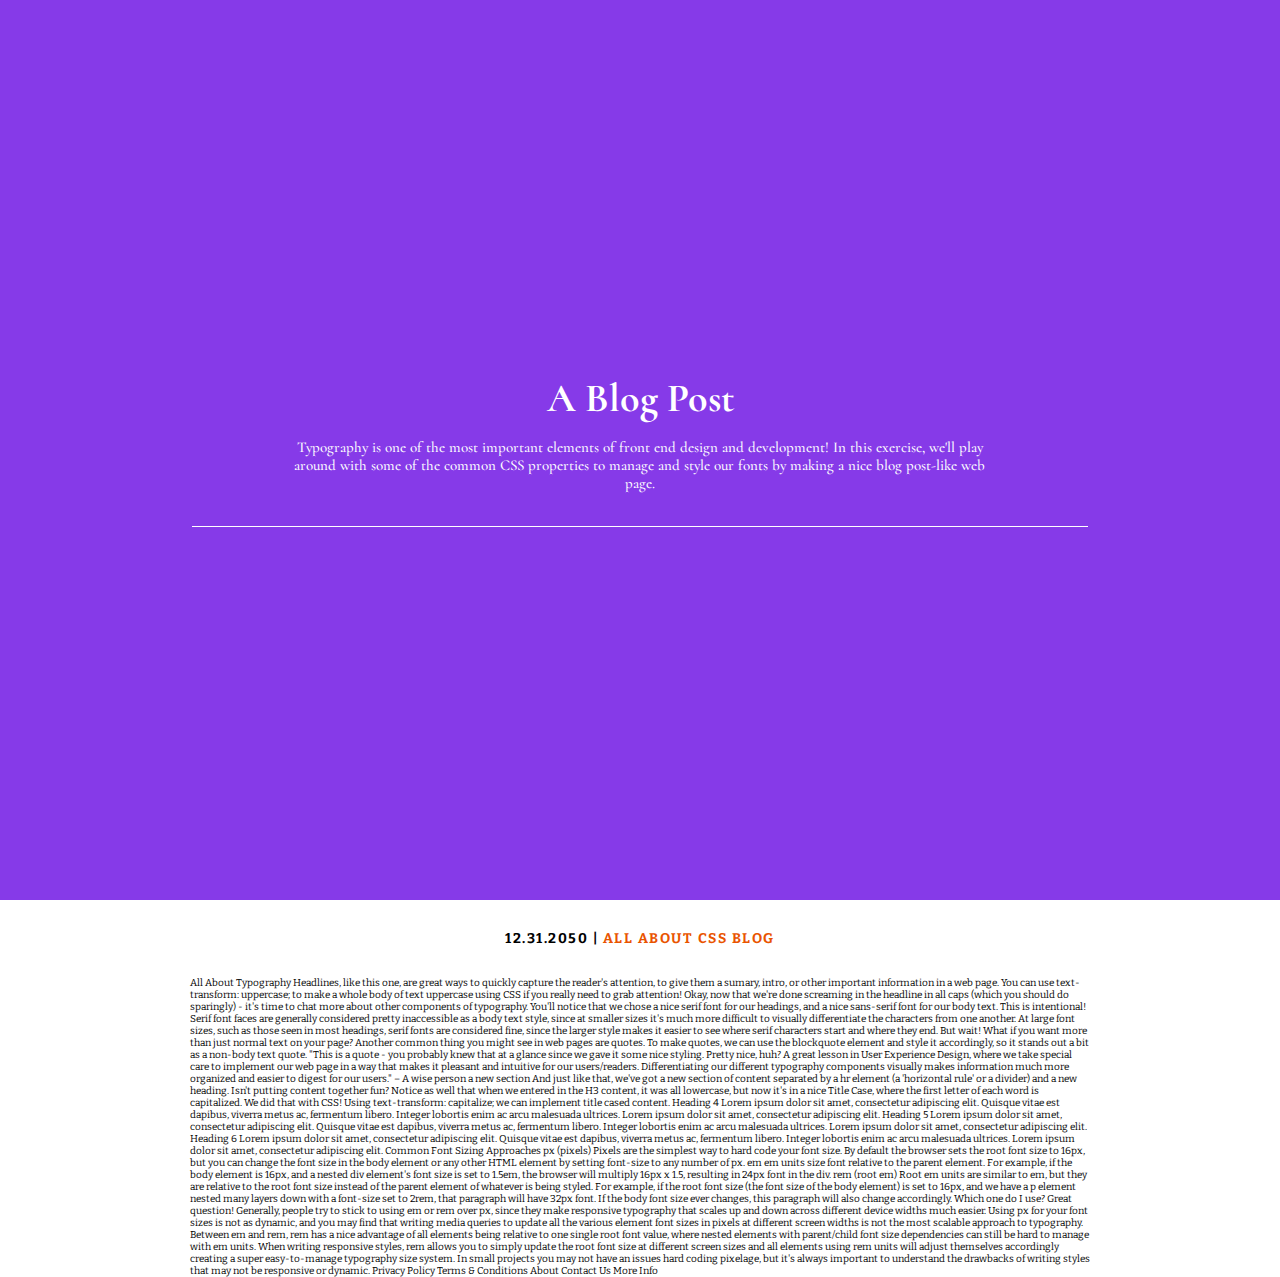
==== 03/index.html @ 82826b31 "3" ====
<html lang="en">
   <head>
      <meta charset="UTF-8" />
      <meta name="viewport" content="width=device-width, initial-scale=1.0" />
      <title>Hero</title>
      <link rel="preconnect" href="https://fonts.googleapis.com" />
      <link rel="preconnect" href="https://fonts.gstatic.com" crossorigin />
      <link
         href="https://fonts.googleapis.com/css2?family=Bitter:ital,wght@0,100..900;1,100..900&display=swap"
         rel="stylesheet" />
      <link rel="stylesheet" href="style.css" />
   </head>
   <body>
      <div class="hero-container">
         <div class="hero">
            <h1>A Blog Post</h1>
            <p>
               Typography is one of the most important elements of front end
               design and development! In this exercise, we'll play around with
               some of the common CSS properties to manage and style our fonts
               by making a nice blog post-like web page.
            </p>
         </div>
      </div>
      <div class="blog-container">
         <p class="info">12.31.2050 | <span>ALL ABOUT CSS BLOG</span></p>
         <div>
            All About Typography Headlines, like this one, are great ways to
            quickly capture the reader's attention, to give them a sumary,
            intro, or other important information in a web page. You can use
            text-transform: uppercase; to make a whole body of text uppercase
            using CSS if you really need to grab attention! Okay, now that we're
            done screaming in the headline in all caps (which you should do
            sparingly) - it's time to chat more about other components of
            typography. You'll notice that we chose a nice serif font for our
            headings, and a nice sans-serif font for our body text. This is
            intentional! Serif font faces are generally considered pretty
            inaccessible as a body text style, since at smaller sizes it's much
            more difficult to visually differentiate the characters from one
            another. At large font sizes, such as those seen in most headings,
            serif fonts are considered fine, since the larger style makes it
            easier to see where serif characters start and where they end. But
            wait! What if you want more than just normal text on your page?
            Another common thing you might see in web pages are quotes. To make
            quotes, we can use the blockquote element and style it accordingly,
            so it stands out a bit as a non-body text quote. "This is a quote -
            you probably knew that at a glance since we gave it some nice
            styling. Pretty nice, huh? A great lesson in User Experience Design,
            where we take special care to implement our web page in a way that
            makes it pleasant and intuitive for our users/readers.
            Differentiating our different typography components visually makes
            information much more organized and easier to digest for our users."
            – A wise person a new section And just like that, we've got a new
            section of content separated by a hr element (a 'horizontal rule' or
            a divider) and a new heading. Isn't putting content together fun?
            Notice as well that when we entered in the H3 content, it was all
            lowercase, but now it's in a nice Title Case, where the first letter
            of each word is capitalized. We did that with CSS! Using
            text-transform: capitalize; we can implement title cased content.
            Heading 4 Lorem ipsum dolor sit amet, consectetur adipiscing elit.
            Quisque vitae est dapibus, viverra metus ac, fermentum libero.
            Integer lobortis enim ac arcu malesuada ultrices. Lorem ipsum dolor
            sit amet, consectetur adipiscing elit. Heading 5 Lorem ipsum dolor
            sit amet, consectetur adipiscing elit. Quisque vitae est dapibus,
            viverra metus ac, fermentum libero. Integer lobortis enim ac arcu
            malesuada ultrices. Lorem ipsum dolor sit amet, consectetur
            adipiscing elit. Heading 6 Lorem ipsum dolor sit amet, consectetur
            adipiscing elit. Quisque vitae est dapibus, viverra metus ac,
            fermentum libero. Integer lobortis enim ac arcu malesuada ultrices.
            Lorem ipsum dolor sit amet, consectetur adipiscing elit. Common Font
            Sizing Approaches px (pixels) Pixels are the simplest way to hard
            code your font size. By default the browser sets the root font size
            to 16px, but you can change the font size in the body element or any
            other HTML element by setting font-size to any number of px. em em
            units size font relative to the parent element. For example, if the
            body element is 16px, and a nested div element's font size is set to
            1.5em, the browser will multiply 16px x 1.5, resulting in 24px font
            in the div. rem (root em) Root em units are similar to em, but they
            are relative to the root font size instead of the parent element of
            whatever is being styled. For example, if the root font size (the
            font size of the body element) is set to 16px, and we have a p
            element nested many layers down with a font-size set to 2rem, that
            paragraph will have 32px font. If the body font size ever changes,
            this paragraph will also change accordingly. Which one do I use?
            Great question! Generally, people try to stick to using em or rem
            over px, since they make responsive typography that scales up and
            down across different device widths much easier. Using px for your
            font sizes is not as dynamic, and you may find that writing media
            queries to update all the various element font sizes in pixels at
            different screen widths is not the most scalable approach to
            typography. Between em and rem, rem has a nice advantage of all
            elements being relative to one single root font value, where nested
            elements with parent/child font size dependencies can still be hard
            to manage with em units. When writing responsive styles, rem allows
            you to simply update the root font size at different screen sizes
            and all elements using rem units will adjust themselves accordingly
            creating a super easy-to-manage typography size system. In small
            projects you may not have an issues hard coding pixelage, but it's
            always important to understand the drawbacks of writing styles that
            may not be responsive or dynamic. Privacy Policy Terms & Conditions
            About Contact Us More Info
         </div>
      </div>
   </body>
</html>
---- 03/style.css ----
@import url("https://fonts.googleapis.com/css2?family=Cormorant:wght@300&display=swap");

/*reset and main body*/
html {
   font-size: 62.5%;
}

* {
   border: 0;
   margin: 0;
}

/*hero*/
.hero-container {
   font-family: "Cormorant", serif;
   font-weight: 500;
   font-size: 1.4rem;
   width: 100%;
   height: 100vh;
   display: flex;
   justify-content: center;
   align-items: center;
   background-color: #863ae8;
}

.hero {
   width: 70%;
   display: flex;
   flex-direction: column;
   justify-content: center;
   align-items: center;
   text-align: center;
   border-bottom: 1px solid white;
   padding-bottom: 4px;
   min-width: 40%;
   color: white;
}

.hero h1 {
   font-size: 4rem;
   margin-bottom: 1.6rem;
}
.hero p {
   display: inline-block;
   font-size: 1.5rem;
   width: 80%;
   margin-bottom: 3rem;
}

/*blog*/

.blog-container {
   font-family: "Bitter", serif;
   max-width: 900px;
   margin: 0 auto;
}

.info {
   text-align: center;
   font-size: 1.4rem;
   letter-spacing: 1.5px;
   text-transform: capitalize;
   font-weight: bold;
   margin: 3rem;
}
.info span {
   color: #e95400;
}
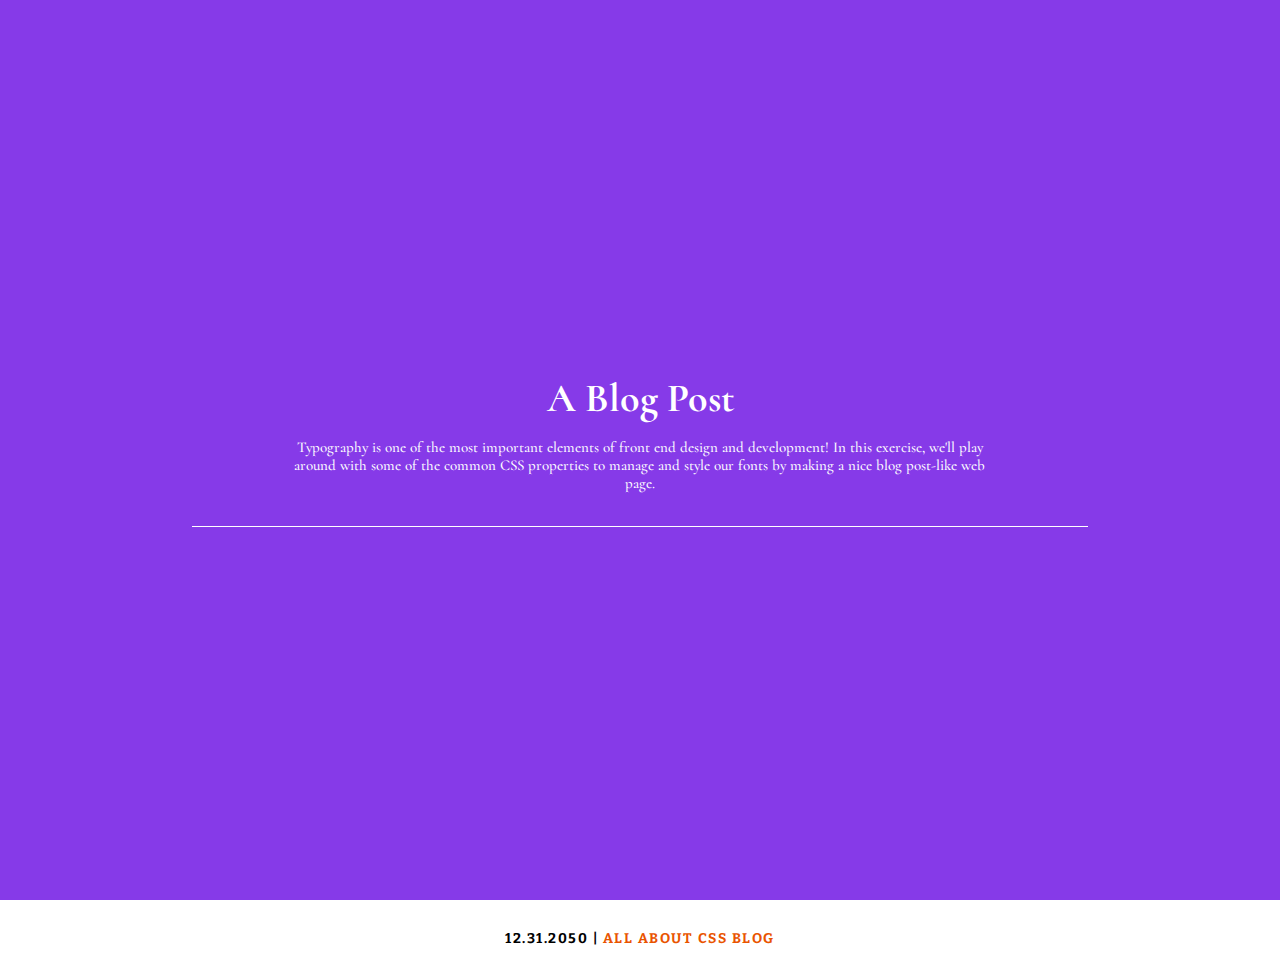
==== commit 4197816a: "3" ====
--- a/03/index.html
+++ b/03/index.html
@@ -24,82 +24,6 @@
       </div>
       <div class="blog-container">
          <p class="info">12.31.2050 | <span>ALL ABOUT CSS BLOG</span></p>
-         <div>
-            All About Typography Headlines, like this one, are great ways to
-            quickly capture the reader's attention, to give them a sumary,
-            intro, or other important information in a web page. You can use
-            text-transform: uppercase; to make a whole body of text uppercase
-            using CSS if you really need to grab attention! Okay, now that we're
-            done screaming in the headline in all caps (which you should do
-            sparingly) - it's time to chat more about other components of
-            typography. You'll notice that we chose a nice serif font for our
-            headings, and a nice sans-serif font for our body text. This is
-            intentional! Serif font faces are generally considered pretty
-            inaccessible as a body text style, since at smaller sizes it's much
-            more difficult to visually differentiate the characters from one
-            another. At large font sizes, such as those seen in most headings,
-            serif fonts are considered fine, since the larger style makes it
-            easier to see where serif characters start and where they end. But
-            wait! What if you want more than just normal text on your page?
-            Another common thing you might see in web pages are quotes. To make
-            quotes, we can use the blockquote element and style it accordingly,
-            so it stands out a bit as a non-body text quote. "This is a quote -
-            you probably knew that at a glance since we gave it some nice
-            styling. Pretty nice, huh? A great lesson in User Experience Design,
-            where we take special care to implement our web page in a way that
-            makes it pleasant and intuitive for our users/readers.
-            Differentiating our different typography components visually makes
-            information much more organized and easier to digest for our users."
-            – A wise person a new section And just like that, we've got a new
-            section of content separated by a hr element (a 'horizontal rule' or
-            a divider) and a new heading. Isn't putting content together fun?
-            Notice as well that when we entered in the H3 content, it was all
-            lowercase, but now it's in a nice Title Case, where the first letter
-            of each word is capitalized. We did that with CSS! Using
-            text-transform: capitalize; we can implement title cased content.
-            Heading 4 Lorem ipsum dolor sit amet, consectetur adipiscing elit.
-            Quisque vitae est dapibus, viverra metus ac, fermentum libero.
-            Integer lobortis enim ac arcu malesuada ultrices. Lorem ipsum dolor
-            sit amet, consectetur adipiscing elit. Heading 5 Lorem ipsum dolor
-            sit amet, consectetur adipiscing elit. Quisque vitae est dapibus,
-            viverra metus ac, fermentum libero. Integer lobortis enim ac arcu
-            malesuada ultrices. Lorem ipsum dolor sit amet, consectetur
-            adipiscing elit. Heading 6 Lorem ipsum dolor sit amet, consectetur
-            adipiscing elit. Quisque vitae est dapibus, viverra metus ac,
-            fermentum libero. Integer lobortis enim ac arcu malesuada ultrices.
-            Lorem ipsum dolor sit amet, consectetur adipiscing elit. Common Font
-            Sizing Approaches px (pixels) Pixels are the simplest way to hard
-            code your font size. By default the browser sets the root font size
-            to 16px, but you can change the font size in the body element or any
-            other HTML element by setting font-size to any number of px. em em
-            units size font relative to the parent element. For example, if the
-            body element is 16px, and a nested div element's font size is set to
-            1.5em, the browser will multiply 16px x 1.5, resulting in 24px font
-            in the div. rem (root em) Root em units are similar to em, but they
-            are relative to the root font size instead of the parent element of
-            whatever is being styled. For example, if the root font size (the
-            font size of the body element) is set to 16px, and we have a p
-            element nested many layers down with a font-size set to 2rem, that
-            paragraph will have 32px font. If the body font size ever changes,
-            this paragraph will also change accordingly. Which one do I use?
-            Great question! Generally, people try to stick to using em or rem
-            over px, since they make responsive typography that scales up and
-            down across different device widths much easier. Using px for your
-            font sizes is not as dynamic, and you may find that writing media
-            queries to update all the various element font sizes in pixels at
-            different screen widths is not the most scalable approach to
-            typography. Between em and rem, rem has a nice advantage of all
-            elements being relative to one single root font value, where nested
-            elements with parent/child font size dependencies can still be hard
-            to manage with em units. When writing responsive styles, rem allows
-            you to simply update the root font size at different screen sizes
-            and all elements using rem units will adjust themselves accordingly
-            creating a super easy-to-manage typography size system. In small
-            projects you may not have an issues hard coding pixelage, but it's
-            always important to understand the drawbacks of writing styles that
-            may not be responsive or dynamic. Privacy Policy Terms & Conditions
-            About Contact Us More Info
-         </div>
       </div>
    </body>
 </html>
